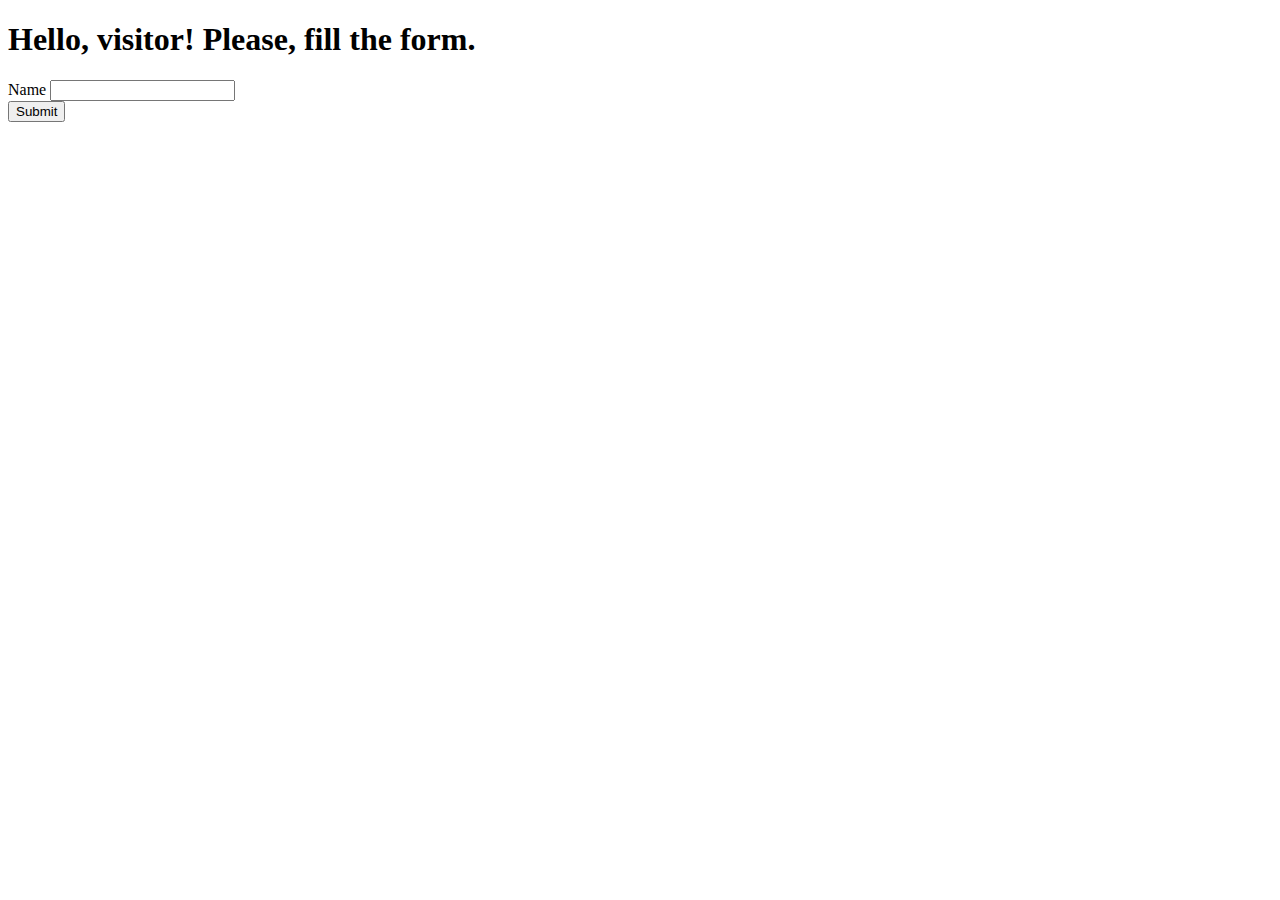
==== index.html @ de91cd88 "Async and sync "Hello"" ====
<!DOCTYPE html>
<html>
	<head>
		<meta charset="utf-8">
		<script src="scripts/hello_alert.js" async></script>
		<script src="scripts/hello_on_page.js" defer></script>
	</head>
	<body>
		<header>
			<h1 id="js_greeting"></h1>
		</header>
		<main>
			<form id="myForm" action="">
				<label for="name">Name</label>
				<input name="name" id="name" type="text">
			</form>

			<button onclick="sayGoodbye()">Submit</button>
		</main>

		<script>
			function sayGoodbye() {
				var name = document.getElementById("myForm").elements.namedItem("name").value;
				var admin = name;
				alert("Good bye, " + admin + "!");
			}
		</script>
	</body>
</html>
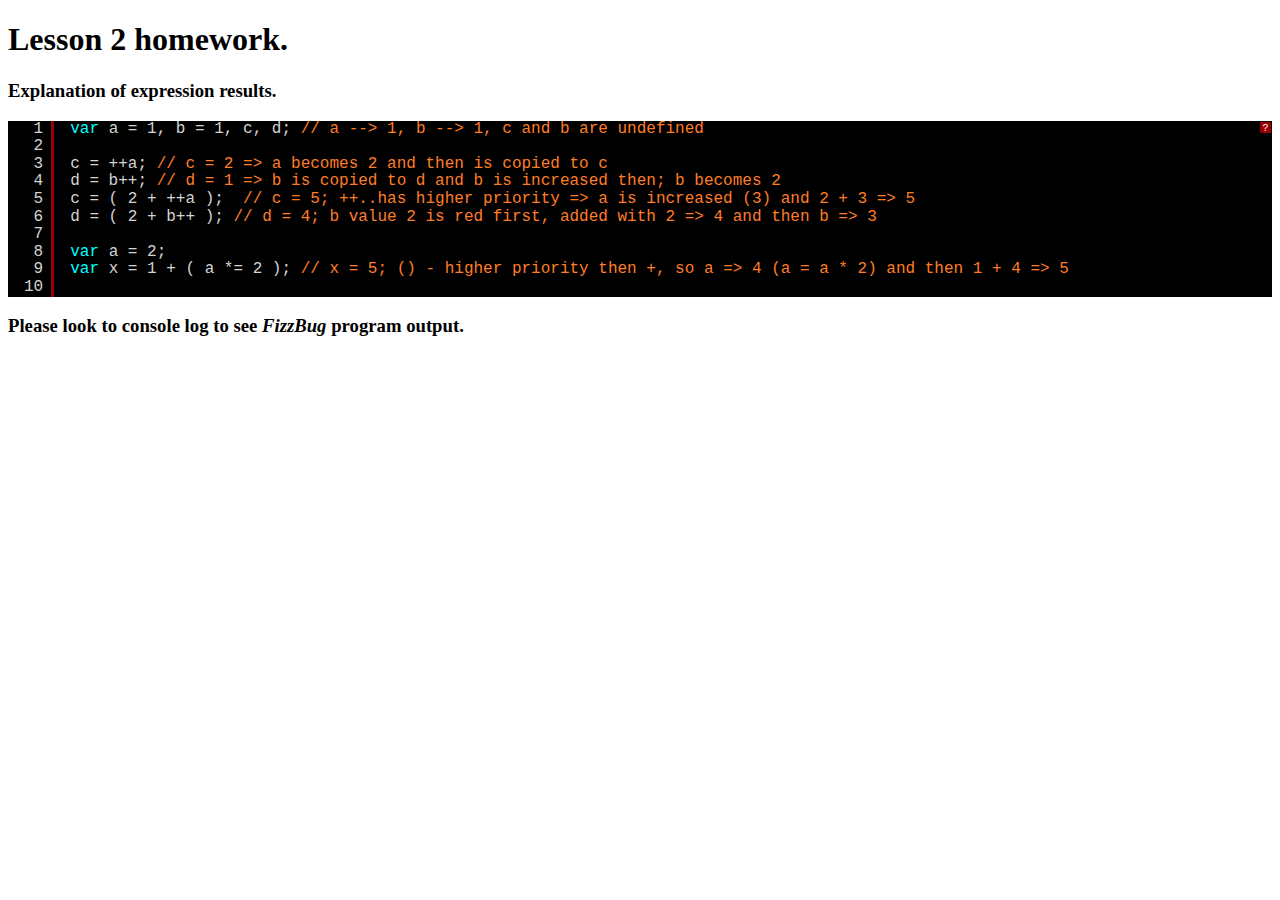
==== commit ce9161b8: "Homework for Lesson 2 (FizzBuzz, etc)" ====
--- a/index.html
+++ b/index.html
@@ -2,28 +2,48 @@
 <html>
 	<head>
 		<meta charset="utf-8">
-		<script src="scripts/hello_alert.js" async></script>
-		<script src="scripts/hello_on_page.js" defer></script>
+		<script src="scripts/fizz_buzz.js" async></script>
+		
+		<!-- js for Google SyntaxHighlighter -->
+		<script type="text/javascript" src="scripts/shCore.js"></script>
+ 
+		<!-- Adding brush for JavaScript -->
+		<script type="text/javascript" src="css/shBrushJScript.js"></script>
+ 
+		<!-- Include styles for emacs theme -->
+		<link href="css/shCoreEmacs.css" rel="stylesheet" type="text/css" />
+		<link href="css/shThemeEmacs.css" rel="stylesheet" type="text/css" />
 	</head>
 	<body>
+
 		<header>
-			<h1 id="js_greeting"></h1>
+			<h1>Lesson 2 homework.</h1>
 		</header>
+
 		<main>
-			<form id="myForm" action="">
-				<label for="name">Name</label>
-				<input name="name" id="name" type="text">
-			</form>
 
-			<button onclick="sayGoodbye()">Submit</button>
+			<h3>Explanation of expression results.</h3>
+
+			<!-- Start highlighting -->
+			<pre class="brush: js">
+				var a = 1, b = 1, c, d;	// a --> 1, b --> 1, c and b are undefined
+
+				c = ++a; // c = 2 => a becomes 2 and then is copied to c
+				d = b++; // d = 1 => b is copied to d and b is increased then; b becomes 2
+				c = ( 2 + ++a );  // c = 5; ++..has higher priority => a is increased (3) and 2 + 3 => 5
+				d = ( 2 + b++ ); // d = 4; b value 2 is red first, added with 2 => 4 and then b => 3
+
+				var a = 2;
+				var x = 1 + ( a *= 2 ); // x = 5; () - higher priority then +, so a => 4 (a = a * 2) and then 1 + 4 => 5
+			</pre>
+
+			<h3>Please look to console log to see <cite>FizzBug</cite> program output.</h3>
+
 		</main>
-
-		<script>
-			function sayGoodbye() {
-				var name = document.getElementById("myForm").elements.namedItem("name").value;
-				var admin = name;
-				alert("Good bye, " + admin + "!");
-			}
-		</script>
 	</body>
-</html>+</html>
+ 
+<!-- Finally, to actually run the highlighter, you need to include this JS on your page -->
+<script type="text/javascript">
+     SyntaxHighlighter.all()
+</script>--- a/css/shCoreEmacs.css
+++ b/css/shCoreEmacs.css
@@ -0,0 +1,324 @@
+/**
+ * SyntaxHighlighter
+ * http://alexgorbatchev.com/SyntaxHighlighter
+ *
+ * SyntaxHighlighter is donationware. If you are using it, please donate.
+ * http://alexgorbatchev.com/SyntaxHighlighter/donate.html
+ *
+ * @version
+ * 3.0.83 (July 02 2010)
+ * 
+ * @copyright
+ * Copyright (C) 2004-2010 Alex Gorbatchev.
+ *
+ * @license
+ * Dual licensed under the MIT and GPL licenses.
+ */
+.syntaxhighlighter a,
+.syntaxhighlighter div,
+.syntaxhighlighter code,
+.syntaxhighlighter table,
+.syntaxhighlighter table td,
+.syntaxhighlighter table tr,
+.syntaxhighlighter table tbody,
+.syntaxhighlighter table thead,
+.syntaxhighlighter table caption,
+.syntaxhighlighter textarea {
+  -moz-border-radius: 0 0 0 0 !important;
+  -webkit-border-radius: 0 0 0 0 !important;
+  background: none !important;
+  border: 0 !important;
+  bottom: auto !important;
+  float: none !important;
+  height: auto !important;
+  left: auto !important;
+  line-height: 1.1em !important;
+  margin: 0 !important;
+  outline: 0 !important;
+  overflow: visible !important;
+  padding: 0 !important;
+  position: static !important;
+  right: auto !important;
+  text-align: left !important;
+  top: auto !important;
+  vertical-align: baseline !important;
+  width: auto !important;
+  box-sizing: content-box !important;
+  font-family: "Consolas", "Bitstream Vera Sans Mono", "Courier New", Courier, monospace !important;
+  font-weight: normal !important;
+  font-style: normal !important;
+  font-size: 1em !important;
+  min-height: inherit !important;
+  min-height: auto !important;
+}
+
+.syntaxhighlighter {
+  width: 100% !important;
+  margin: 1em 0 1em 0 !important;
+  position: relative !important;
+  overflow: auto !important;
+  font-size: 1em !important;
+}
+.syntaxhighlighter.source {
+  overflow: hidden !important;
+}
+.syntaxhighlighter .bold {
+  font-weight: bold !important;
+}
+.syntaxhighlighter .italic {
+  font-style: italic !important;
+}
+.syntaxhighlighter .line {
+  white-space: pre !important;
+}
+.syntaxhighlighter table {
+  width: 100% !important;
+}
+.syntaxhighlighter table caption {
+  text-align: left !important;
+  padding: .5em 0 0.5em 1em !important;
+}
+.syntaxhighlighter table td.code {
+  width: 100% !important;
+}
+.syntaxhighlighter table td.code .container {
+  position: relative !important;
+}
+.syntaxhighlighter table td.code .container textarea {
+  box-sizing: border-box !important;
+  position: absolute !important;
+  left: 0 !important;
+  top: 0 !important;
+  width: 100% !important;
+  height: 100% !important;
+  border: none !important;
+  background: white !important;
+  padding-left: 1em !important;
+  overflow: hidden !important;
+  white-space: pre !important;
+}
+.syntaxhighlighter table td.gutter .line {
+  text-align: right !important;
+  padding: 0 0.5em 0 1em !important;
+}
+.syntaxhighlighter table td.code .line {
+  padding: 0 1em !important;
+}
+.syntaxhighlighter.nogutter td.code .container textarea, .syntaxhighlighter.nogutter td.code .line {
+  padding-left: 0em !important;
+}
+.syntaxhighlighter.show {
+  display: block !important;
+}
+.syntaxhighlighter.collapsed table {
+  display: none !important;
+}
+.syntaxhighlighter.collapsed .toolbar {
+  padding: 0.1em 0.8em 0em 0.8em !important;
+  font-size: 1em !important;
+  position: static !important;
+  width: auto !important;
+  height: auto !important;
+}
+.syntaxhighlighter.collapsed .toolbar span {
+  display: inline !important;
+  margin-right: 1em !important;
+}
+.syntaxhighlighter.collapsed .toolbar span a {
+  padding: 0 !important;
+  display: none !important;
+}
+.syntaxhighlighter.collapsed .toolbar span a.expandSource {
+  display: inline !important;
+}
+.syntaxhighlighter .toolbar {
+  position: absolute !important;
+  right: 1px !important;
+  top: 1px !important;
+  width: 11px !important;
+  height: 11px !important;
+  font-size: 10px !important;
+  z-index: 10 !important;
+}
+.syntaxhighlighter .toolbar span.title {
+  display: inline !important;
+}
+.syntaxhighlighter .toolbar a {
+  display: block !important;
+  text-align: center !important;
+  text-decoration: none !important;
+  padding-top: 1px !important;
+}
+.syntaxhighlighter .toolbar a.expandSource {
+  display: none !important;
+}
+.syntaxhighlighter.ie {
+  font-size: .9em !important;
+  padding: 1px 0 1px 0 !important;
+}
+.syntaxhighlighter.ie .toolbar {
+  line-height: 8px !important;
+}
+.syntaxhighlighter.ie .toolbar a {
+  padding-top: 0px !important;
+}
+.syntaxhighlighter.printing .line.alt1 .content,
+.syntaxhighlighter.printing .line.alt2 .content,
+.syntaxhighlighter.printing .line.highlighted .number,
+.syntaxhighlighter.printing .line.highlighted.alt1 .content,
+.syntaxhighlighter.printing .line.highlighted.alt2 .content {
+  background: none !important;
+}
+.syntaxhighlighter.printing .line .number {
+  color: #bbbbbb !important;
+}
+.syntaxhighlighter.printing .line .content {
+  color: black !important;
+}
+.syntaxhighlighter.printing .toolbar {
+  display: none !important;
+}
+.syntaxhighlighter.printing a {
+  text-decoration: none !important;
+}
+.syntaxhighlighter.printing .plain, .syntaxhighlighter.printing .plain a {
+  color: black !important;
+}
+.syntaxhighlighter.printing .comments, .syntaxhighlighter.printing .comments a {
+  color: #008200 !important;
+}
+.syntaxhighlighter.printing .string, .syntaxhighlighter.printing .string a {
+  color: blue !important;
+}
+.syntaxhighlighter.printing .keyword {
+  color: #006699 !important;
+  font-weight: bold !important;
+}
+.syntaxhighlighter.printing .preprocessor {
+  color: gray !important;
+}
+.syntaxhighlighter.printing .variable {
+  color: #aa7700 !important;
+}
+.syntaxhighlighter.printing .value {
+  color: #009900 !important;
+}
+.syntaxhighlighter.printing .functions {
+  color: #ff1493 !important;
+}
+.syntaxhighlighter.printing .constants {
+  color: #0066cc !important;
+}
+.syntaxhighlighter.printing .script {
+  font-weight: bold !important;
+}
+.syntaxhighlighter.printing .color1, .syntaxhighlighter.printing .color1 a {
+  color: gray !important;
+}
+.syntaxhighlighter.printing .color2, .syntaxhighlighter.printing .color2 a {
+  color: #ff1493 !important;
+}
+.syntaxhighlighter.printing .color3, .syntaxhighlighter.printing .color3 a {
+  color: red !important;
+}
+.syntaxhighlighter.printing .break, .syntaxhighlighter.printing .break a {
+  color: black !important;
+}
+
+.syntaxhighlighter {
+  background-color: black !important;
+}
+.syntaxhighlighter .line.alt1 {
+  background-color: black !important;
+}
+.syntaxhighlighter .line.alt2 {
+  background-color: black !important;
+}
+.syntaxhighlighter .line.highlighted.alt1, .syntaxhighlighter .line.highlighted.alt2 {
+  background-color: #2a3133 !important;
+}
+.syntaxhighlighter .line.highlighted.number {
+  color: white !important;
+}
+.syntaxhighlighter table caption {
+  color: #d3d3d3 !important;
+}
+.syntaxhighlighter .gutter {
+  color: #d3d3d3 !important;
+}
+.syntaxhighlighter .gutter .line {
+  border-right: 3px solid #990000 !important;
+}
+.syntaxhighlighter .gutter .line.highlighted {
+  background-color: #990000 !important;
+  color: black !important;
+}
+.syntaxhighlighter.printing .line .content {
+  border: none !important;
+}
+.syntaxhighlighter.collapsed {
+  overflow: visible !important;
+}
+.syntaxhighlighter.collapsed .toolbar {
+  color: #ebdb8d !important;
+  background: black !important;
+  border: 1px solid #990000 !important;
+}
+.syntaxhighlighter.collapsed .toolbar a {
+  color: #ebdb8d !important;
+}
+.syntaxhighlighter.collapsed .toolbar a:hover {
+  color: #ff7d27 !important;
+}
+.syntaxhighlighter .toolbar {
+  color: white !important;
+  background: #990000 !important;
+  border: none !important;
+}
+.syntaxhighlighter .toolbar a {
+  color: white !important;
+}
+.syntaxhighlighter .toolbar a:hover {
+  color: #9ccff4 !important;
+}
+.syntaxhighlighter .plain, .syntaxhighlighter .plain a {
+  color: #d3d3d3 !important;
+}
+.syntaxhighlighter .comments, .syntaxhighlighter .comments a {
+  color: #ff7d27 !important;
+}
+.syntaxhighlighter .string, .syntaxhighlighter .string a {
+  color: #ff9e7b !important;
+}
+.syntaxhighlighter .keyword {
+  color: aqua !important;
+}
+.syntaxhighlighter .preprocessor {
+  color: #aec4de !important;
+}
+.syntaxhighlighter .variable {
+  color: #ffaa3e !important;
+}
+.syntaxhighlighter .value {
+  color: #009900 !important;
+}
+.syntaxhighlighter .functions {
+  color: #81cef9 !important;
+}
+.syntaxhighlighter .constants {
+  color: #ff9e7b !important;
+}
+.syntaxhighlighter .script {
+  font-weight: bold !important;
+  color: aqua !important;
+  background-color: none !important;
+}
+.syntaxhighlighter .color1, .syntaxhighlighter .color1 a {
+  color: #ebdb8d !important;
+}
+.syntaxhighlighter .color2, .syntaxhighlighter .color2 a {
+  color: #ff7d27 !important;
+}
+.syntaxhighlighter .color3, .syntaxhighlighter .color3 a {
+  color: #aec4de !important;
+}
--- a/css/shThemeEmacs.css
+++ b/css/shThemeEmacs.css
@@ -0,0 +1,113 @@
+/**
+ * SyntaxHighlighter
+ * http://alexgorbatchev.com/SyntaxHighlighter
+ *
+ * SyntaxHighlighter is donationware. If you are using it, please donate.
+ * http://alexgorbatchev.com/SyntaxHighlighter/donate.html
+ *
+ * @version
+ * 3.0.83 (July 02 2010)
+ * 
+ * @copyright
+ * Copyright (C) 2004-2010 Alex Gorbatchev.
+ *
+ * @license
+ * Dual licensed under the MIT and GPL licenses.
+ */
+.syntaxhighlighter {
+  background-color: black !important;
+}
+.syntaxhighlighter .line.alt1 {
+  background-color: black !important;
+}
+.syntaxhighlighter .line.alt2 {
+  background-color: black !important;
+}
+.syntaxhighlighter .line.highlighted.alt1, .syntaxhighlighter .line.highlighted.alt2 {
+  background-color: #2a3133 !important;
+}
+.syntaxhighlighter .line.highlighted.number {
+  color: white !important;
+}
+.syntaxhighlighter table caption {
+  color: #d3d3d3 !important;
+}
+.syntaxhighlighter .gutter {
+  color: #d3d3d3 !important;
+}
+.syntaxhighlighter .gutter .line {
+  border-right: 3px solid #990000 !important;
+}
+.syntaxhighlighter .gutter .line.highlighted {
+  background-color: #990000 !important;
+  color: black !important;
+}
+.syntaxhighlighter.printing .line .content {
+  border: none !important;
+}
+.syntaxhighlighter.collapsed {
+  overflow: visible !important;
+}
+.syntaxhighlighter.collapsed .toolbar {
+  color: #ebdb8d !important;
+  background: black !important;
+  border: 1px solid #990000 !important;
+}
+.syntaxhighlighter.collapsed .toolbar a {
+  color: #ebdb8d !important;
+}
+.syntaxhighlighter.collapsed .toolbar a:hover {
+  color: #ff7d27 !important;
+}
+.syntaxhighlighter .toolbar {
+  color: white !important;
+  background: #990000 !important;
+  border: none !important;
+}
+.syntaxhighlighter .toolbar a {
+  color: white !important;
+}
+.syntaxhighlighter .toolbar a:hover {
+  color: #9ccff4 !important;
+}
+.syntaxhighlighter .plain, .syntaxhighlighter .plain a {
+  color: #d3d3d3 !important;
+}
+.syntaxhighlighter .comments, .syntaxhighlighter .comments a {
+  color: #ff7d27 !important;
+}
+.syntaxhighlighter .string, .syntaxhighlighter .string a {
+  color: #ff9e7b !important;
+}
+.syntaxhighlighter .keyword {
+  color: aqua !important;
+}
+.syntaxhighlighter .preprocessor {
+  color: #aec4de !important;
+}
+.syntaxhighlighter .variable {
+  color: #ffaa3e !important;
+}
+.syntaxhighlighter .value {
+  color: #009900 !important;
+}
+.syntaxhighlighter .functions {
+  color: #81cef9 !important;
+}
+.syntaxhighlighter .constants {
+  color: #ff9e7b !important;
+}
+.syntaxhighlighter .script {
+  font-weight: bold !important;
+  color: aqua !important;
+  background-color: none !important;
+}
+.syntaxhighlighter .color1, .syntaxhighlighter .color1 a {
+  color: #ebdb8d !important;
+}
+.syntaxhighlighter .color2, .syntaxhighlighter .color2 a {
+  color: #ff7d27 !important;
+}
+.syntaxhighlighter .color3, .syntaxhighlighter .color3 a {
+  color: #aec4de !important;
+}
